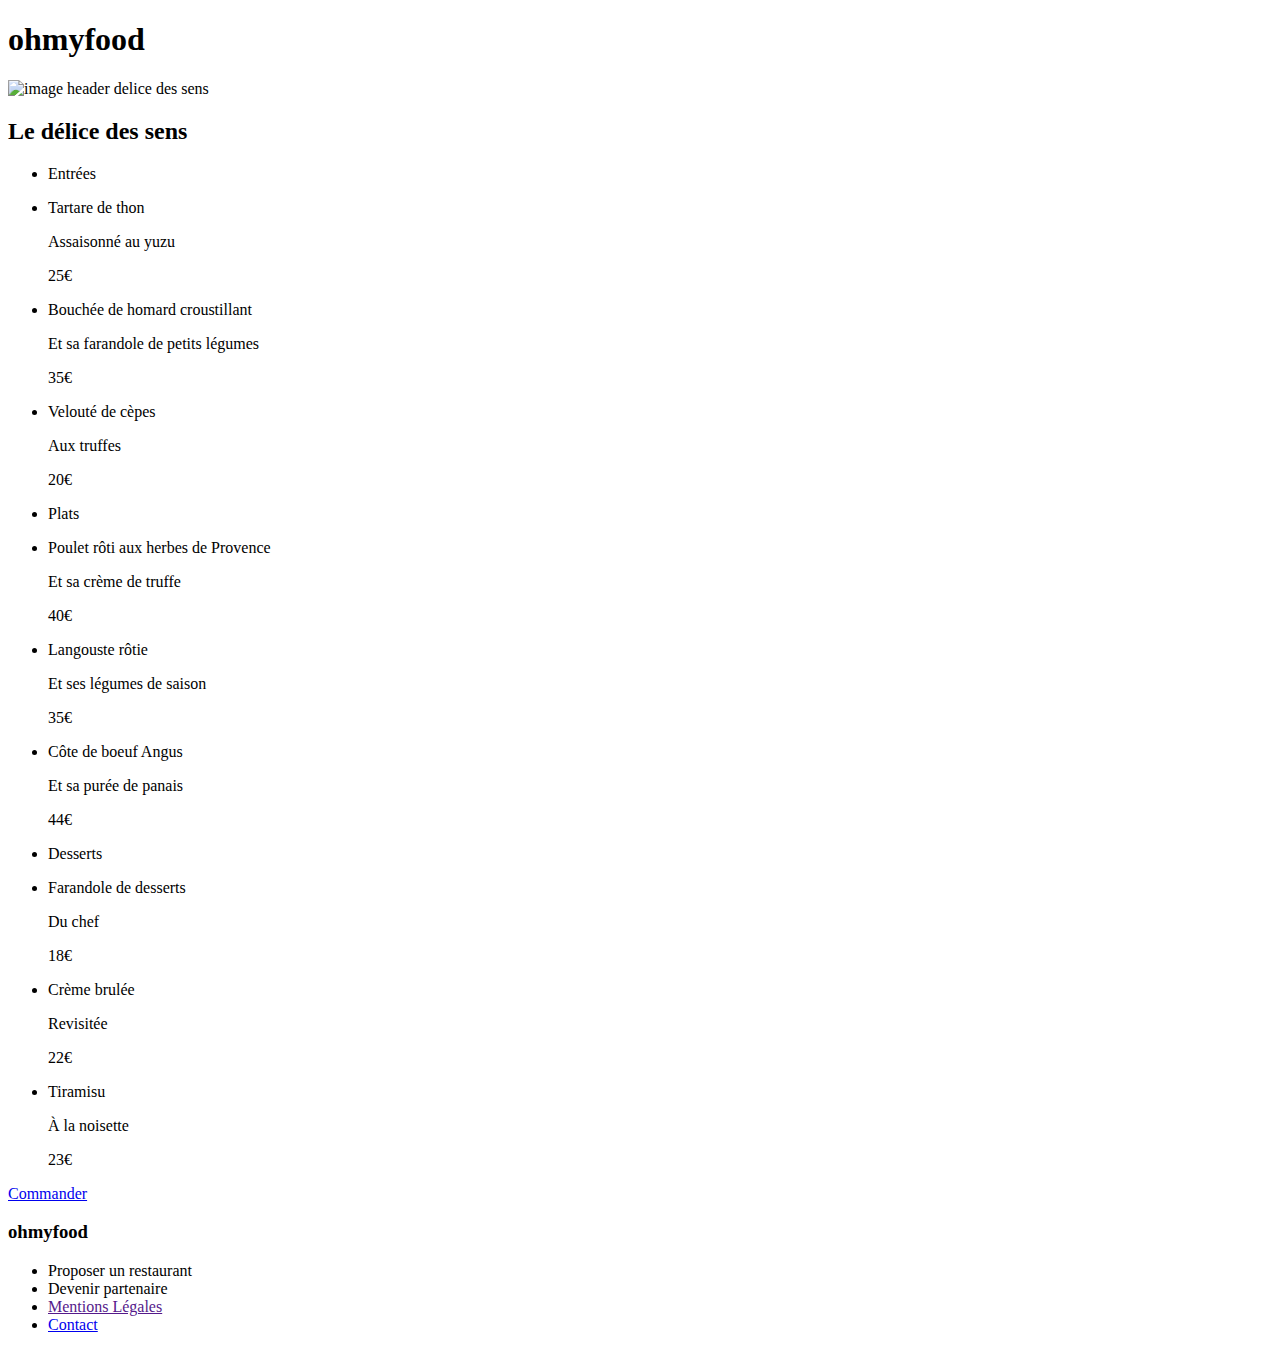
==== menu-delice.html @ d79c0644 "animations et loader" ====
<!DOCTYPE html>
<html lang="fr">
<head>
    <meta charset="UTF-8">
    <meta name="viewport" content="width=device-width, initial-scale=1.0">
    <link rel="preconnect" href="https://fonts.gstatic.com">
    <link href="https://fonts.googleapis.com/css2?family=Roboto:wght@300;400;500;700&display=swap" rel="stylesheet">
    <link rel="preconnect" href="https://fonts.gstatic.com">
    <link href="https://fonts.googleapis.com/css2?family=Shrikhand&display=swap" rel="stylesheet">
    <link rel="stylesheet" href="https://cdnjs.cloudflare.com/ajax/libs/font-awesome/5.15.1/css/all.min.css" integrity="sha512-+4zCK9k+qNFUR5X+cKL9EIR+ZOhtIloNl9GIKS57V1MyNsYpYcUrUeQc9vNfzsWfV28IaLL3i96P9sdNyeRssA==" crossorigin="anonymous" />
    <link rel="stylesheet" href="./style.css">
    <title>Le délice des sens</title>
</head>
<body>
    <header>
        <div class="arrow-title">
            <a href="index.html">
                <i class="fas fa-arrow-left"></i>
            </a>
            <h1 class="logo">ohmyfood</h1>
        </div>
        <div class="header-menu-img">
            <img src="./img/restaurants/louis-hansel-shotsoflouis-qNBGVyOCY8Q-unsplash.jpg" alt="image header delice des sens">
        </div>
    </header>
    <main class="restaurants">
        <section class="menu summary">
            <h2>Le délice des sens</h2>
            <i class="far fa-heart"></i>
            <ul class="menu-list">
                <li class="menu-title">
                    Entrées
                </li>
                <li class="anime-item-1 menu-item">
                    <header class="item-header">
                        <p class="plates">Tartare de thon</p>
                        <p class="ingredient">Assaisonné au yuzu</p>
                    </header>
                    <span class="price">25€</span>
                    <div class="check"><i class="fas fa-check-circle"></i></div>
                </li>
                <li class="anime-item-2 menu-item">
                    <header class="item-header">
                        <p class="plates">Bouchée de homard croustillant </p>
                        <p class="ingredient">Et sa farandole de petits légumes</p>
                    </header>
                    <span class="price">35€</span>
                    <div class="check"><i class="fas fa-check-circle"></i></div>
                </li>
                <li class="anime-item-3 menu-item">
                    <header class="item-header">
                        <p class="plates">Velouté de cèpes </p>
                        <p class="ingredient">Aux truffes</p>
                    </header>
                    <span class="price">20€</span>
                    <div class="check"><i class="fas fa-check-circle"></i></div>
                </li>
            </ul>
            <ul class="menu-list">
                <li class="menu-title">
                    Plats
                </li>
                <li class="anime-item-4 menu-item">
                    <header class="item-header">
                        <p class="plates">Poulet rôti aux herbes de Provence </p>
                        <p class="ingredient">Et sa crème de truffe</p>
                    </header>
                    <span class="price">40€</span>
                    <div class="check"><i class="fas fa-check-circle"></i></div>
                </li>
                <li class="anime-item-5 menu-item">
                    <header class="item-header">
                        <p class="plates">Langouste rôtie </p>
                        <p class="ingredient">Et ses légumes de saison</p>
                    </header>
                    <span class="price">35€</span>
                    <div class="check"><i class="fas fa-check-circle"></i></div>
                </li>
                <li class="anime-item-6 menu-item">
                    <header class="item-header">
                        <p class="plates">Côte de boeuf Angus </p>
                        <p class="ingredient">Et sa purée de panais</p>
                    </header>
                    <span class="price">44€</span>
                    <div class="check"><i class="fas fa-check-circle"></i></div>
                </li>
            </ul>
            <ul class="menu-list">
                <li class="menu-title">
                    Desserts
                </li>
                <li class="anime-item-7 menu-item">
                    <header class="item-header">
                        <p class="plates">Farandole de desserts</p>
                        <p class="ingredient">Du chef</p>
                    </header>
                    <span class="price">18€</span>
                    <div class="check"><i class="fas fa-check-circle"></i></div>
                </li>
                <li class="anime-item-8 menu-item">
                    <header class="item-header">
                        <p class="plates">Crème brulée</p>
                        <p class="ingredient">Revisitée</p>
                    </header>
                    <span class="price">22€</span>
                    <div class="check"><i class="fas fa-check-circle"></i></div>
                </li>
                <li class="anime-item-9 menu-item">
                    <header class="item-header">
                        <p class="plates">Tiramisu</p>
                        <p class="ingredient">À la noisette</p>
                    </header>
                    <span class="price">23€</span>
                    <div class="check"><i class="fas fa-check-circle"></i></div>
                </li>
            </ul>
            <a href="javascript:void(0)">Commander</a>
        </section>
    </main>
    <footer>
        <h3 class="logo">ohmyfood</h3>
        <ul class="links">
            <li class="list-links">
                <i class="fas fa-utensils fa-xs"></i>
                Proposer un restaurant
            </li>
            <li class="list-links">
                <i class="fas fa-hands-helping fa-xs"></i>
                Devenir partenaire
            </li>
            <li class="list-links">
                <a href="">Mentions Légales</a>
            </li>
            <li class="list-links">
                <a href="mailto:ohmyfood-contact@mail.com">Contact</a>
            </li>
        </ul>
    </footer>
</body>
</html>
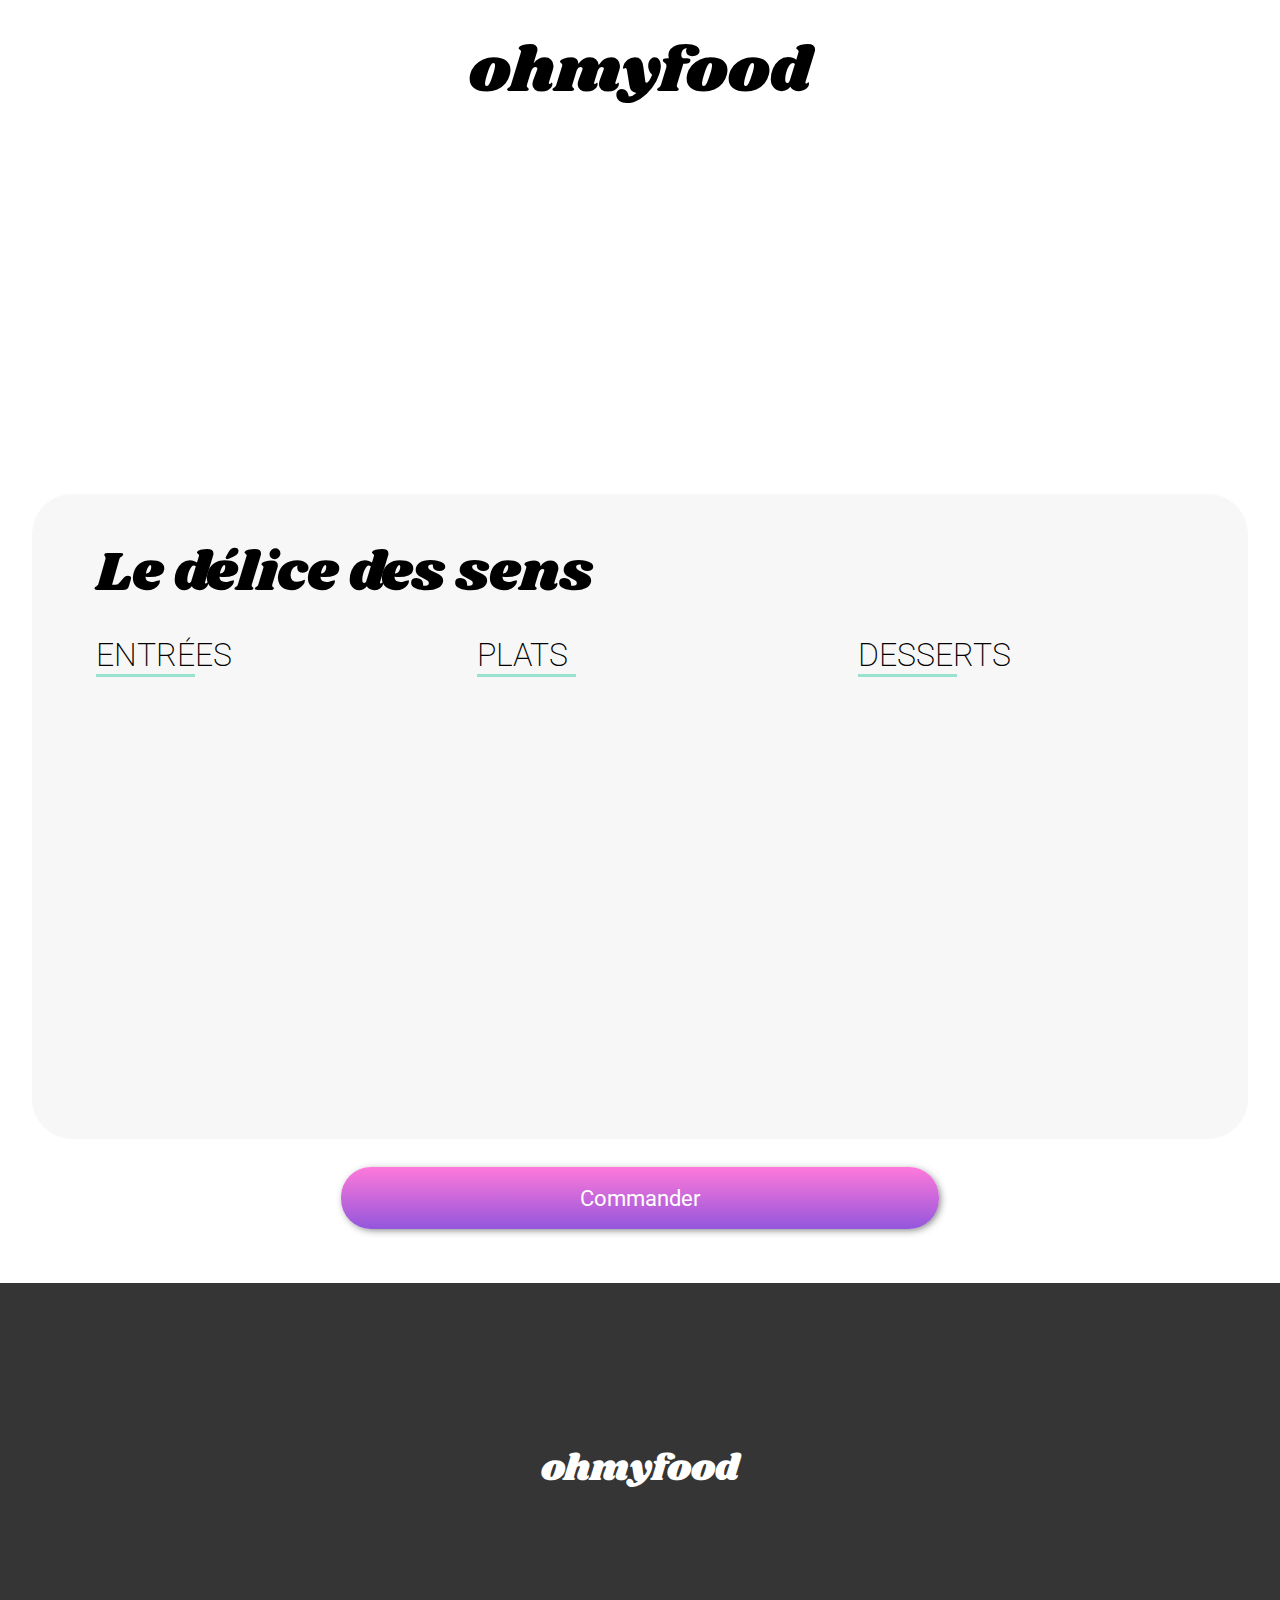
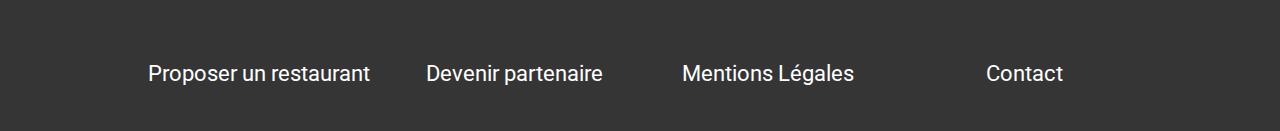
==== commit f9ad6504: "ajouts optionnels de meta balise" ====
--- a/menu-delice.html
+++ b/menu-delice.html
@@ -3,6 +3,10 @@
 <head>
     <meta charset="UTF-8">
     <meta name="viewport" content="width=device-width, initial-scale=1.0">
+    <meta property="og:description" content="Réservez au Palais des Délices et goûtez aux spécialités asiatiques de Paris">
+    <meta property="og:title" content="Le Palais des Délices">
+    <meta property="og:image" content="./img/restaurants/louis-hansel-shotsoflouis-qNBGVyOCY8Q-unsplash.jpg">
+    <link rel="icon" href="./img/logo/ohmyfood@2x.svg">
     <link rel="preconnect" href="https://fonts.gstatic.com">
     <link href="https://fonts.googleapis.com/css2?family=Roboto:wght@300;400;500;700&display=swap" rel="stylesheet">
     <link rel="preconnect" href="https://fonts.gstatic.com">
--- a/style.css
+++ b/style.css
@@ -0,0 +1,668 @@
+* {
+  margin: 0;
+  padding: 0;
+  text-decoration: none;
+  list-style-type: none;
+  border: 0;
+  font-weight: 400;
+  font-family: "Roboto", sans-serif;
+}
+
+html {
+  scroll-behavior: smooth;
+}
+
+body {
+  font-size: calc(.3em + 3vmin);
+}
+
+h2 {
+  font-weight: bold;
+}
+
+footer h3, header .logo {
+  font-family: "Shrikhand", cursive;
+}
+
+.menu a, header .introduction .introduction-content a {
+  background-image: linear-gradient(#FF79DA, #9356DC);
+  border-radius: 30px;
+  color: white;
+  padding: 4vmin 6vmin;
+  box-shadow: 2px 2px 8px -2px #5b5b5b;
+  display: block;
+  transition: all 0.3s ease-in-out;
+}
+@media screen and (min-width: 650px) {
+  .menu a, header .introduction .introduction-content a {
+    padding: 2vmin 3vmin;
+    font-size: 0.7em;
+  }
+}
+.menu a:hover, header .introduction .introduction-content a:hover {
+  opacity: 0.7;
+  box-shadow: 10px 12px 10px -2px #5b5b5b;
+}
+
+.overlay {
+  height: 100%;
+  width: 100%;
+  position: fixed;
+  background: linear-gradient(#9356DC, #99E2D0);
+  z-index: 10000;
+  display: flex;
+  flex-direction: inherit;
+  align-items: center;
+  justify-content: center;
+  animation: loader 0s cubic-bezier(0.445, 0.05, 0.55, 0.95) 2s 1 forwards;
+  display: none;
+}
+.overlay i {
+  color: white;
+  font-size: 8em;
+  animation: spinner 1s cubic-bezier(0.455, 0.03, 0.515, 0.955) 0.5s infinite none;
+}
+
+header {
+  display: flex;
+  flex-direction: column;
+  align-items: center;
+  justify-content: normal;
+}
+header .arrow-title {
+  display: flex;
+  flex-direction: row;
+  align-items: center;
+  justify-content: center;
+  width: 100%;
+  background: #fff;
+  margin: 0 auto;
+}
+header .arrow-title i {
+  color: #353535;
+}
+header .logo {
+  margin: 2% 20%;
+}
+header .localisation-container {
+  height: 13vmin;
+  width: 100%;
+  background: #eaeaea;
+  box-shadow: inset 0px 10px 8px -13px;
+  display: flex;
+  flex-direction: row;
+  align-items: center;
+  justify-content: center;
+}
+@media screen and (min-width: 1050px) {
+  header .localisation-container {
+    height: 10vmin;
+  }
+}
+header .localisation-container .localisation {
+  display: flex;
+  flex-direction: row;
+  align-items: inherit;
+  justify-content: space-between;
+  width: calc(1rem + 32vmin);
+  margin-right: 7%;
+  color: #353535;
+}
+@media screen and (min-width: 1050px) {
+  header .localisation-container .localisation {
+    margin: 0;
+    font-size: 0.7em;
+    width: 25vmin;
+  }
+}
+header .introduction {
+  text-align: center;
+  background-color: #f7f7f7;
+  height: 77vmin;
+  width: 100%;
+}
+@media screen and (min-width: 650px) {
+  header .introduction {
+    height: 55vmin;
+  }
+}
+header .introduction .introduction-content {
+  margin: 11vmin auto;
+  display: flex;
+  flex-direction: column;
+  align-items: center;
+  justify-content: space-around;
+  height: 70%;
+  width: 90%;
+}
+@media screen and (min-width: 650px) {
+  header .introduction .introduction-content {
+    margin: 4vmin auto;
+    height: 45vmin;
+  }
+}
+@media screen and (min-width: 1050px) {
+  header .introduction .introduction-content {
+    font-size: 0.9em;
+  }
+}
+header .introduction .introduction-content h2 {
+  font-weight: bold;
+  width: 75%;
+}
+header .introduction .introduction-content p {
+  font-weight: 100;
+  color: #353535;
+}
+header .introduction .introduction-content a {
+  margin-top: 5%;
+}
+
+footer {
+  background: #353535;
+  color: white;
+  padding: 2% 7%;
+}
+@media screen and (min-width: 650px) {
+  footer {
+    padding: 0;
+    display: flex;
+    flex-direction: column;
+    align-items: center;
+    justify-content: center;
+  }
+}
+footer h3 {
+  line-height: 3;
+}
+@media screen and (min-width: 1050px) {
+  footer h3 {
+    line-height: 10;
+  }
+}
+footer .links {
+  padding-bottom: 10%;
+}
+@media screen and (min-width: 650px) {
+  footer .links {
+    padding-bottom: 3%;
+    width: 100%;
+    display: flex;
+    flex-direction: row;
+    align-items: baseline;
+    justify-content: center;
+  }
+}
+footer .links .list-links {
+  line-height: 1.7;
+  cursor: pointer;
+}
+@media screen and (min-width: 650px) {
+  footer .links .list-links {
+    width: 20%;
+    text-align: center;
+    font-size: 0.7em;
+  }
+}
+footer .links i {
+  margin-right: 2%;
+  width: 1em;
+}
+footer .links a {
+  color: white;
+}
+
+@keyframes loader {
+  100% {
+    opacity: 0;
+    z-index: -100;
+  }
+}
+@keyframes spinner {
+  100% {
+    transform: rotate(360deg);
+  }
+}
+.summary {
+  padding: 8% 5%;
+}
+@media screen and (min-width: 650px) {
+  .summary {
+    padding: 3% 5% 0;
+  }
+}
+@media screen and (min-width: 1050px) {
+  .summary h2 {
+    font-size: 0.9em;
+  }
+}
+.summary .step-container {
+  padding-top: 10%;
+  margin: 0 auto;
+  width: 95%;
+}
+@media screen and (min-width: 650px) {
+  .summary .step-container {
+    display: flex;
+    flex-direction: row;
+    align-items: unset;
+    justify-content: space-between;
+    flex-wrap: wrap;
+    padding-top: 5%;
+    margin: 0;
+  }
+}
+@media screen and (min-width: 1050px) {
+  .summary .step-container {
+    padding-top: 2%;
+  }
+}
+.summary .step {
+  background-color: #f7f7f7;
+  font-weight: 500;
+  height: 20vmin;
+  position: relative;
+  border-radius: 20px;
+  box-shadow: 6px 6px 20px -14px #353535;
+  transition: all 0.5s ease-out;
+  margin-bottom: 3vh;
+  padding-left: 22vmin;
+  display: flex;
+  flex-direction: row;
+  align-items: center;
+  justify-content: left;
+}
+@media screen and (min-width: 650px) {
+  .summary .step {
+    height: 9vmin;
+    width: 30%;
+    font-size: 0.6em;
+    padding-left: 10vmin;
+  }
+}
+@media screen and (min-width: 1050px) {
+  .summary .step {
+    padding-left: 6%;
+    width: 20%;
+  }
+}
+.summary .step:hover {
+  background-color: #f5edff;
+  transform: scale(1.1);
+  color: #9356DC;
+  box-shadow: 14px 14px 20px -14px #353535;
+}
+.summary .step:hover i {
+  color: #9356DC;
+}
+.summary .step .number-span {
+  margin-right: 20%;
+  color: white;
+  position: absolute;
+  right: 67vmin;
+  z-index: 1;
+}
+@media screen and (min-width: 650px) {
+  .summary .step .number-span {
+    right: 28vmin;
+  }
+}
+@media screen and (min-width: 1050px) {
+  .summary .step .number-span {
+    left: 0;
+  }
+}
+.summary .step .number-span::after {
+  content: "";
+  background: #9356DC;
+  height: 1.5em;
+  width: 1.5em;
+  position: absolute;
+  border-radius: 50%;
+  z-index: -1;
+  left: -2vmin;
+  top: -0.5vmin;
+}
+@media screen and (min-width: 650px) {
+  .summary .step .number-span::after {
+    left: -1vmin;
+  }
+}
+.summary .step i {
+  position: absolute;
+  left: 11%;
+  color: #828282;
+  transition: all 0.5s ease-out;
+}
+
+.restaurant {
+  background-color: #f7f7f7;
+  padding: 10% 5%;
+}
+@media screen and (min-width: 650px) {
+  .restaurant {
+    display: flex;
+    flex-wrap: wrap;
+  }
+}
+@media screen and (min-width: 650px) {
+  .restaurant h2 {
+    width: 100%;
+  }
+}
+@media screen and (min-width: 1050px) {
+  .restaurant h2 {
+    font-size: 0.9em;
+  }
+}
+.restaurant .card {
+  position: relative;
+  margin: 10% auto;
+  height: 70vmin;
+  width: 90vmin;
+  background: #fff;
+  box-shadow: 6px 6px 20px -14px #353535;
+  border-bottom-left-radius: 15px;
+  border-bottom-right-radius: 15px;
+}
+@media screen and (min-width: 650px) {
+  .restaurant .card {
+    height: 40vmin;
+    width: 48%;
+    margin: 2% auto;
+  }
+}
+.restaurant .card a {
+  position: absolute;
+  height: 100%;
+  width: 100%;
+  z-index: 100;
+}
+.restaurant .card img {
+  height: 71%;
+  width: 100%;
+  object-fit: cover;
+  border-top-left-radius: 15px;
+  border-top-right-radius: 15px;
+  object-position: 100% 61%;
+}
+.restaurant .card span {
+  background: #99E2D0;
+  position: absolute;
+  color: #278870;
+  z-index: 1000;
+  right: 3vmin;
+  top: 3vmin;
+  padding: 0.4em 0.7em;
+  font-size: 0.9em;
+}
+@media screen and (min-width: 650px) {
+  .restaurant .card span {
+    font-size: 0.6em;
+  }
+}
+.restaurant .card-legend {
+  position: absolute;
+  top: 54vmin;
+  left: 5vmin;
+}
+@media screen and (min-width: 650px) {
+  .restaurant .card-legend {
+    top: 30vmin;
+    font-size: 0.7em;
+  }
+}
+.restaurant .card-legend h3 {
+  font-weight: bold;
+}
+.restaurant .card-legend i {
+  position: absolute;
+  left: 70vmin;
+  top: 2vmin;
+  font-size: 1.6em;
+  z-index: 100;
+  cursor: pointer;
+}
+@media screen and (min-width: 650px) {
+  .restaurant .card-legend i {
+    left: 30vmin;
+    top: 0;
+  }
+}
+@media screen and (min-width: 1050px) {
+  .restaurant .card-legend i {
+    right: 0;
+  }
+}
+.restaurant .card-legend i:hover {
+  color: #9356DC;
+  font-weight: 900;
+}
+
+.header-menu-img {
+  height: 75vmin;
+}
+@media screen and (min-width: 1050px) {
+  .header-menu-img {
+    height: 55vmin;
+  }
+}
+.header-menu-img .img-note-enchantee {
+  position: absolute;
+  left: 0;
+  bottom: 62vmin;
+  z-index: -1;
+}
+.header-menu-img img {
+  width: 100%;
+}
+@media screen and (min-width: 1050px) {
+  .header-menu-img img {
+    position: absolute;
+    left: 0;
+    bottom: 3vmin;
+    z-index: -1;
+  }
+}
+
+.restaurants {
+  background-color: #f7f7f7;
+}
+@media screen and (min-width: 1050px) {
+  .restaurants {
+    background-color: #fff;
+  }
+}
+
+.menu {
+  background-color: #f7f7f7;
+  border-top-left-radius: 40px;
+  border-top-right-radius: 40px;
+  position: relative;
+  bottom: 16vmin;
+}
+@media screen and (min-width: 1050px) {
+  .menu {
+    width: 85%;
+    margin: auto;
+    border-bottom-left-radius: 40px;
+    border-bottom-right-radius: 40px;
+    display: flex;
+    flex-wrap: wrap;
+    justify-content: space-between;
+  }
+}
+.menu h2 {
+  font-family: "Shrikhand", cursive;
+  display: inline-block;
+  margin-right: 7vmin;
+  font-weight: normal;
+  font-size: 1.75em;
+}
+@media screen and (min-width: 1050px) {
+  .menu h2 {
+    width: 80%;
+  }
+}
+.menu a {
+  text-align: center;
+  width: 40%;
+  margin: auto;
+  position: relative;
+  top: 10vmin;
+}
+@media screen and (min-width: 1050px) {
+  .menu a {
+    width: 50%;
+  }
+}
+.menu i {
+  font-size: 1.6em;
+  cursor: pointer;
+}
+.menu .menu-title {
+  font-size: 1em;
+  font-weight: 200;
+  text-transform: uppercase;
+  padding: 7% 0 5% 0;
+}
+.menu .menu-title::after {
+  content: "";
+  height: 3px;
+  background: #99E2D0;
+  width: 11vmin;
+  display: block;
+}
+@media screen and (min-width: 1050px) {
+  .menu .menu-list {
+    width: 30%;
+  }
+}
+.menu .menu-list .anime-item-1 {
+  animation-delay: 0.1s;
+}
+.menu .menu-list .anime-item-2 {
+  animation-delay: 0.2s;
+}
+.menu .menu-list .anime-item-3 {
+  animation-delay: 0.3s;
+}
+.menu .menu-list .anime-item-4 {
+  animation-delay: 0.4s;
+}
+.menu .menu-list .anime-item-5 {
+  animation-delay: 0.5s;
+}
+.menu .menu-list .anime-item-6 {
+  animation-delay: 0.6s;
+}
+.menu .menu-list .anime-item-7 {
+  animation-delay: 0.7s;
+}
+.menu .menu-list .anime-item-8 {
+  animation-delay: 0.8s;
+}
+.menu .menu-list .anime-item-9 {
+  animation-delay: 0.9s;
+}
+.menu .menu-item {
+  background: #fff;
+  display: flex;
+  flex-direction: unset;
+  align-items: initial;
+  justify-content: space-between;
+  transform: scale(0);
+  animation: apparition 0.5s ease 1s 1 normal forwards;
+  border-radius: 15px;
+  margin: 4vmin auto;
+  cursor: pointer;
+  overflow: hidden;
+  box-shadow: 6px 6px 20px -14px #353535;
+}
+@media screen and (min-width: 1050px) {
+  .menu .menu-item {
+    font-size: 0.5em;
+  }
+}
+.menu .menu-item .check {
+  display: flex;
+  flex-direction: unset;
+  align-items: center;
+  justify-content: center;
+  transform: translateX(100%);
+  background: #99E2D0;
+  color: white;
+  border-bottom-right-radius: 15px;
+  border-top-right-radius: 15px;
+  transition: all 0.3s ease-out;
+  padding: 1px;
+}
+.menu .menu-item:hover .check {
+  width: 25%;
+  margin-left: 25px;
+  transform: translateX(0);
+}
+.menu .menu-item:hover .check i {
+  transform: rotate(3turn);
+  transition: all 0.7s ease;
+}
+.menu .menu-item .item-header {
+  overflow: hidden;
+  white-space: nowrap;
+  padding: 1em 0 1em 1em;
+  width: 83%;
+}
+.menu .plates {
+  font-weight: bold;
+  width: 100%;
+  margin-bottom: 1vmin;
+  font-size: 1.1em;
+  overflow: hidden;
+  text-overflow: ellipsis;
+}
+.menu .ingredient {
+  font-weight: 200;
+  margin-right: auto;
+  width: 100%;
+  text-overflow: ellipsis;
+  overflow: hidden;
+}
+.menu .price {
+  font-weight: bold;
+  align-self: end;
+  padding-bottom: 1em;
+}
+
+@keyframes apparition {
+  0% {
+    transform: scale(0);
+  }
+  100% {
+    transform: scale(1);
+  }
+}
+header .logo, footer h3 {
+  font-family: "Shrikhand", cursive;
+}
+
+header .introduction .introduction-content a, .menu a {
+  background-image: linear-gradient(#FF79DA, #9356DC);
+  border-radius: 30px;
+  color: white;
+  padding: 4vmin 6vmin;
+  box-shadow: 2px 2px 8px -2px #5b5b5b;
+  display: block;
+  transition: all 0.3s ease-in-out;
+}
+@media screen and (min-width: 650px) {
+  header .introduction .introduction-content a, .menu a {
+    padding: 2vmin 3vmin;
+    font-size: 0.7em;
+  }
+}
+header .introduction .introduction-content a:hover, .menu a:hover {
+  opacity: 0.7;
+  box-shadow: 10px 12px 10px -2px #5b5b5b;
+}
+
+/*# sourceMappingURL=style.css.map */
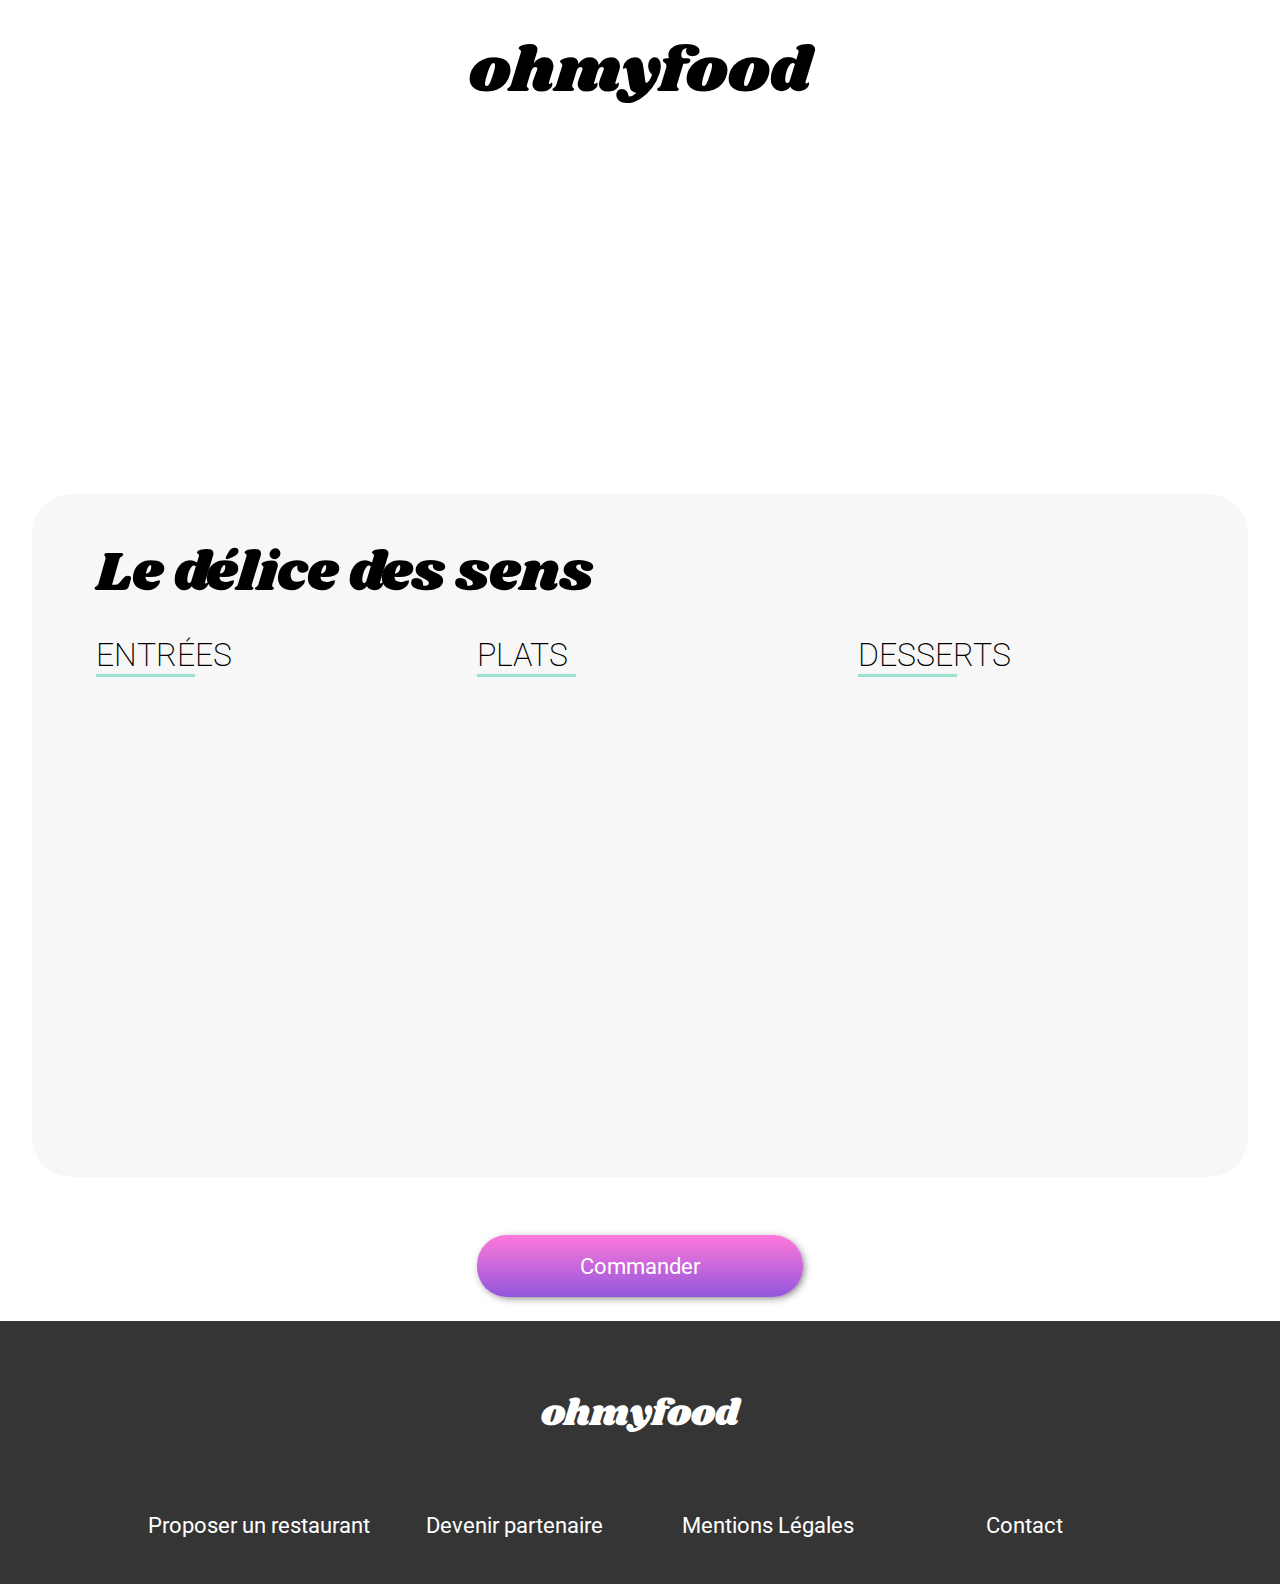
==== commit d40df6de: "changement de balise, transitions plus lentes et degradé sur l'icone coeur" ====
--- a/menu-delice.html
+++ b/menu-delice.html
@@ -28,7 +28,7 @@
         </div>
     </header>
     <main class="restaurants">
-        <section class="menu summary">
+        <article class="menu summary">
             <h2>Le délice des sens</h2>
             <i class="far fa-heart"></i>
             <ul class="menu-list">
@@ -36,26 +36,26 @@
                     Entrées
                 </li>
                 <li class="anime-item-1 menu-item">
-                    <header class="item-header">
+                    <div class="item-header">
                         <p class="plates">Tartare de thon</p>
                         <p class="ingredient">Assaisonné au yuzu</p>
-                    </header>
+                    </div>
                     <span class="price">25€</span>
                     <div class="check"><i class="fas fa-check-circle"></i></div>
                 </li>
                 <li class="anime-item-2 menu-item">
-                    <header class="item-header">
+                    <div class="item-header">
                         <p class="plates">Bouchée de homard croustillant </p>
                         <p class="ingredient">Et sa farandole de petits légumes</p>
-                    </header>
+                    </div>
                     <span class="price">35€</span>
                     <div class="check"><i class="fas fa-check-circle"></i></div>
                 </li>
                 <li class="anime-item-3 menu-item">
-                    <header class="item-header">
+                    <div class="item-header">
                         <p class="plates">Velouté de cèpes </p>
                         <p class="ingredient">Aux truffes</p>
-                    </header>
+                    </div>
                     <span class="price">20€</span>
                     <div class="check"><i class="fas fa-check-circle"></i></div>
                 </li>
@@ -65,26 +65,26 @@
                     Plats
                 </li>
                 <li class="anime-item-4 menu-item">
-                    <header class="item-header">
+                    <div class="item-header">
                         <p class="plates">Poulet rôti aux herbes de Provence </p>
                         <p class="ingredient">Et sa crème de truffe</p>
-                    </header>
+                    </div>
                     <span class="price">40€</span>
                     <div class="check"><i class="fas fa-check-circle"></i></div>
                 </li>
                 <li class="anime-item-5 menu-item">
-                    <header class="item-header">
+                    <div class="item-header">
                         <p class="plates">Langouste rôtie </p>
                         <p class="ingredient">Et ses légumes de saison</p>
-                    </header>
+                    </div>
                     <span class="price">35€</span>
                     <div class="check"><i class="fas fa-check-circle"></i></div>
                 </li>
                 <li class="anime-item-6 menu-item">
-                    <header class="item-header">
+                    <div class="item-header">
                         <p class="plates">Côte de boeuf Angus </p>
                         <p class="ingredient">Et sa purée de panais</p>
-                    </header>
+                    </div>
                     <span class="price">44€</span>
                     <div class="check"><i class="fas fa-check-circle"></i></div>
                 </li>
@@ -94,32 +94,32 @@
                     Desserts
                 </li>
                 <li class="anime-item-7 menu-item">
-                    <header class="item-header">
+                    <div class="item-header">
                         <p class="plates">Farandole de desserts</p>
                         <p class="ingredient">Du chef</p>
-                    </header>
+                    </div>
                     <span class="price">18€</span>
                     <div class="check"><i class="fas fa-check-circle"></i></div>
                 </li>
                 <li class="anime-item-8 menu-item">
-                    <header class="item-header">
+                    <div class="item-header">
                         <p class="plates">Crème brulée</p>
                         <p class="ingredient">Revisitée</p>
-                    </header>
+                    </div>
                     <span class="price">22€</span>
                     <div class="check"><i class="fas fa-check-circle"></i></div>
                 </li>
                 <li class="anime-item-9 menu-item">
-                    <header class="item-header">
+                    <div class="item-header">
                         <p class="plates">Tiramisu</p>
                         <p class="ingredient">À la noisette</p>
-                    </header>
+                    </div>
                     <span class="price">23€</span>
                     <div class="check"><i class="fas fa-check-circle"></i></div>
                 </li>
             </ul>
             <a href="javascript:void(0)">Commander</a>
-        </section>
+        </article>
     </main>
     <footer>
         <h3 class="logo">ohmyfood</h3>
--- a/style.css
+++ b/style.css
@@ -55,7 +55,6 @@
   align-items: center;
   justify-content: center;
   animation: loader 0s cubic-bezier(0.445, 0.05, 0.55, 0.95) 2s 1 forwards;
-  display: none;
 }
 .overlay i {
   color: white;
@@ -157,6 +156,11 @@
 header .introduction .introduction-content a {
   margin-top: 5%;
 }
+@media screen and (min-width: 650px) {
+  header .introduction .introduction-content a {
+    margin: 0;
+  }
+}
 
 footer {
   background: #353535;
@@ -177,7 +181,7 @@
 }
 @media screen and (min-width: 1050px) {
   footer h3 {
-    line-height: 10;
+    line-height: 5;
   }
 }
 footer .links {
@@ -228,7 +232,7 @@
 }
 @media screen and (min-width: 650px) {
   .summary {
-    padding: 3% 5% 0;
+    padding: 3% 5%;
   }
 }
 @media screen and (min-width: 1050px) {
@@ -258,6 +262,7 @@
   }
 }
 .summary .step {
+  cursor: pointer;
   background-color: #f7f7f7;
   font-weight: 500;
   height: 20vmin;
@@ -343,6 +348,7 @@
   .restaurant {
     display: flex;
     flex-wrap: wrap;
+    padding: 5%;
   }
 }
 @media screen and (min-width: 650px) {
@@ -357,13 +363,12 @@
 }
 .restaurant .card {
   position: relative;
+  border-radius: 15px;
   margin: 10% auto;
   height: 70vmin;
   width: 90vmin;
   background: #fff;
   box-shadow: 6px 6px 20px -14px #353535;
-  border-bottom-left-radius: 15px;
-  border-bottom-right-radius: 15px;
 }
 @media screen and (min-width: 650px) {
   .restaurant .card {
@@ -422,6 +427,14 @@
   font-size: 1.6em;
   z-index: 100;
   cursor: pointer;
+  font-weight: 100;
+}
+.restaurant .card-legend i:hover:before {
+  transition: all 0.8s ease-in-out;
+  -webkit-background-clip: text;
+  font-weight: 900;
+  background-image: linear-gradient(#9356DC, #FF79DA);
+  -webkit-text-fill-color: transparent;
 }
 @media screen and (min-width: 650px) {
   .restaurant .card-legend i {
@@ -433,10 +446,6 @@
   .restaurant .card-legend i {
     right: 0;
   }
-}
-.restaurant .card-legend i:hover {
-  color: #9356DC;
-  font-weight: 900;
 }
 
 .header-menu-img {
@@ -513,7 +522,8 @@
 }
 @media screen and (min-width: 1050px) {
   .menu a {
-    width: 50%;
+    width: 25%;
+    top: 17.5vmin;
   }
 }
 .menu i {
@@ -594,7 +604,7 @@
   color: white;
   border-bottom-right-radius: 15px;
   border-top-right-radius: 15px;
-  transition: all 0.3s ease-out;
+  transition: all 0.5s ease-in;
   padding: 1px;
 }
 .menu .menu-item:hover .check {
@@ -629,16 +639,18 @@
 }
 .menu .price {
   font-weight: bold;
-  align-self: end;
   padding-bottom: 1em;
+  align-self: flex-end;
 }
 
 @keyframes apparition {
   0% {
-    transform: scale(0);
+    opacity: 0;
+    transform: translateY(10%);
   }
   100% {
-    transform: scale(1);
+    opacity: 1;
+    transform: translateY(0);
   }
 }
 header .logo, footer h3 {
